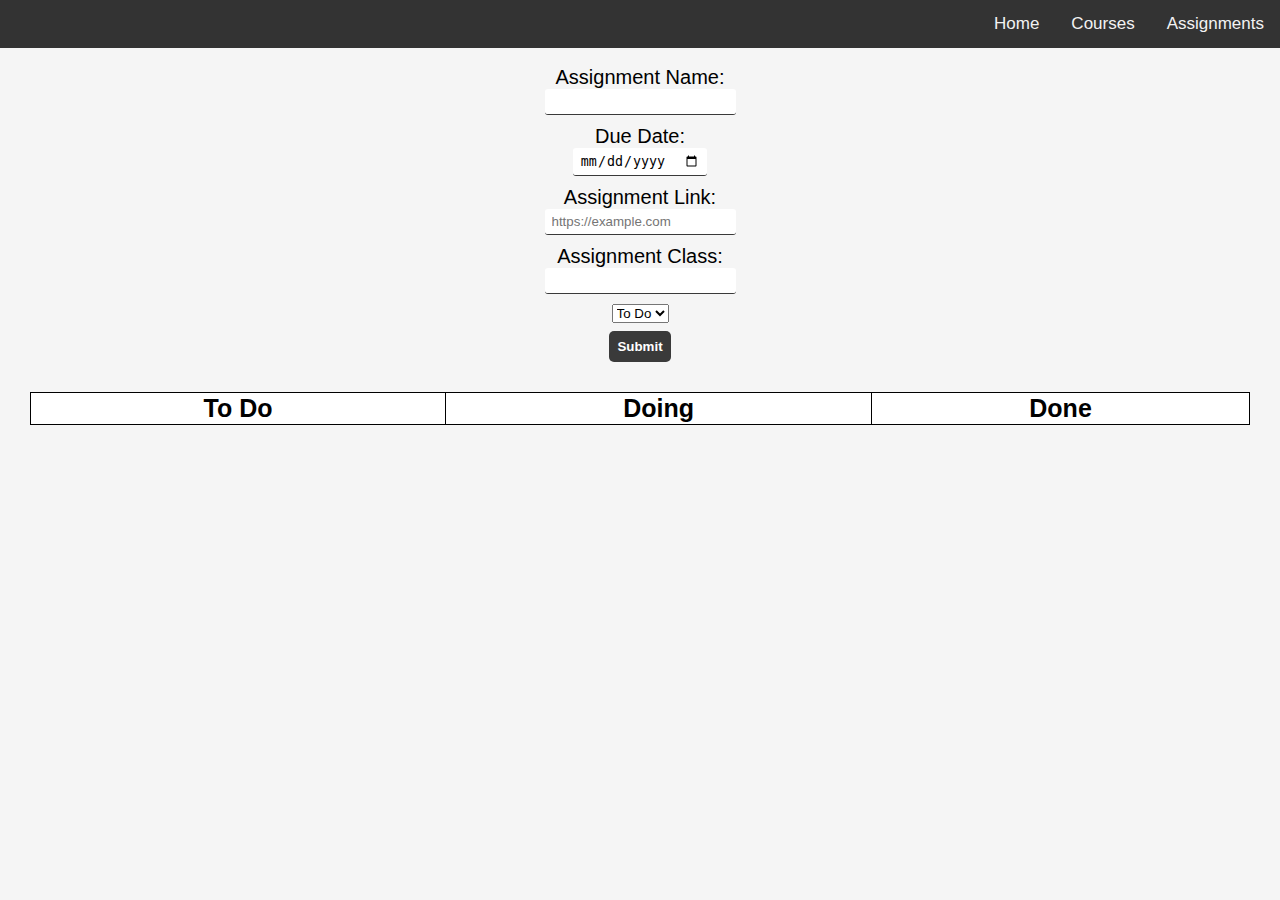
==== assignments.html @ 19c234ce "don't even know" ====
<!DOCTYPE html>
<html>
  <head>
    <meta charset="utf-8">
    <meta name="viewport" content="width=device-width">
    <title>Assignments</title>
    <link href="assignments.css" rel="stylesheet" type="text/css" />
    <script src="script.js"></script>
    <script src="https://ajax.googleapis.com/ajax/libs/jquery/2.1.1/jquery.min.js"></script>
  </head>
  <body>
    <div class="topnav">
      <a class="active" href="../assignments.html">Assignments</a>
      <a href="/courses.html">Courses</a>
      <a href="/Login-SignUp-Page/HomePage.html">Home</a>
    </div>
    <div class="assign">
    <form>
      <br>
      <label for='AssignmentName'>Assignment Name:</label>
      <input class="textbox" type='text' id='AssignmentName' required name='AssignmentName'><br/>
      <label for= 'DueDate'>Due Date:</label> 
      <input class="textbox" type='date' id= 'DueDate' value="DueDate"><br/>
      <label for='AssignmentLink'>Assignment Link:</label>
      <input class="textbox" type='url' id='AssignmentLink' name='AssignmentLink' placeholder="https://example.com" pattern="*://.*"><br/>
      <label for='AssignmentClass'>Assignment Class:</label>
      <input class="textbox" type='text' id='AssignmentClass' name='AssignmentClass'><br/>
      <select name="dropdown" id="dropdown">
        <option value="To Do">To Do</option>
        <option value="Doing">Doing</option>
        <option value="Done">Done</option>
      </select>
      <br>
      <input class="button" type="button" value="Submit" id= 'submit'onclick='sub()' >
    </form>
    </div>
  <div class="list"> 
    <table id="table" style="width:100%">
    <tr>
      <th>To Do</th>
      <th>Doing</th>
      <th>Done</th> 
    </tr>
    </table>
  </body>
</html>
---- assignments.css ----
.form {
padding: auto; 
margin: auto;
margin-top: 15px;
text-align: center; 
}
html {
  height: 100%;
  }
.assign {
padding: auto; 
margin: auto;
}

.list {
padding: auto; 
margin: 30px;
}

th {
  font-weight: bold;
  font-size: 25px;
}

td {
  font-size: 21px;
  padding: 2px;
}

.hide {
  display: none;
}

.myDIV:hover + .hide {
  display: block;
  color: black;
}

label {
  display: block;
  text-align: center;
  font-size: 20px;
  margin: auto;
  padding: auto;
}
.textbox {
 border: none;
    border-bottom: 1px solid #3a3a3a;
    margin-bottom: 10px;
    border-radius: 3px;
    outline: none;
    padding: 5px 7px 5px 7px;
}
body {
    margin: 0px;
    display: grid;
    font-family: Arial;
    text-align: center;
    align-items: center;
    background-color:whitesmoke;
}

.button {
    margin-top: 8px;
    padding: 8px;
    border: none;
    border-radius: 5px;
    color: white;
    font-weight: bold;
    background-color: #3a3a3a;
    cursor: pointer;
    outline: none;
  }


table, th, td {
  border: 1px solid black;
  border-collapse: collapse;
  text-align: center;
 
  background-color: rgb(255, 255, 255);
}
.topnav {
  overflow: hidden;
  background-color: #333;
}

.topnav a {
  float: right;
  color: #f2f2f2;
  text-align: center;
  padding: 14px 16px;
  text-decoration: none;
  font-size: 17px;
}

.topnav a:hover {
  background-color: #ddd;
  color: rgb(62, 57, 57);
}
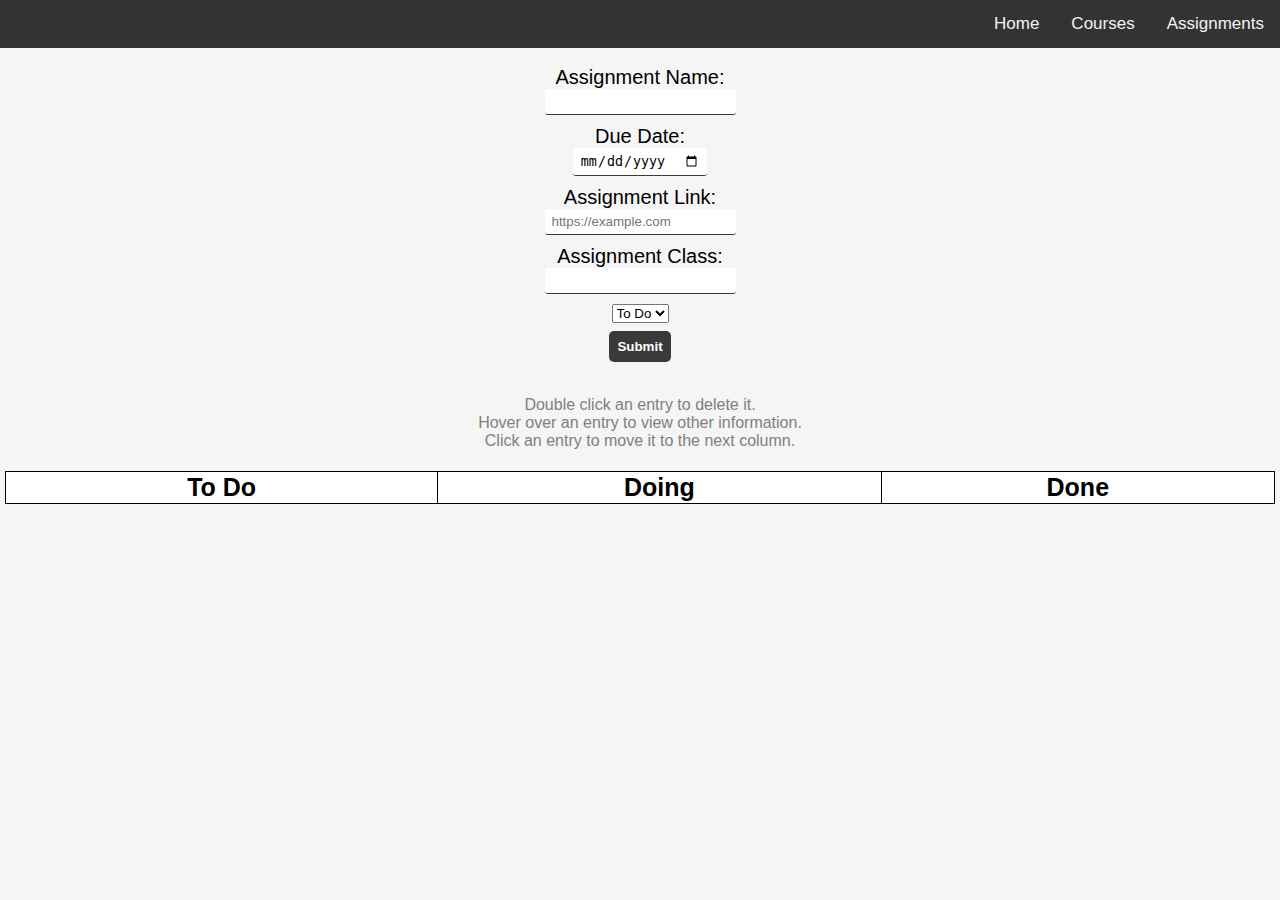
==== commit 343d36f1: "Assignment works" ====
--- a/assignments.html
+++ b/assignments.html
@@ -34,6 +34,13 @@
       <input class="button" type="button" value="Submit" id= 'submit'onclick='sub()' >
     </form>
     </div>
+    <br>
+    <p>Double click an entry to delete it.
+    <br>
+    Hover over an entry to view other information.
+    <br>
+    Click an entry to move it to the next column.
+    </p>
   <div class="list"> 
     <table id="table" style="width:100%">
     <tr>
--- a/assignments.css
+++ b/assignments.css
@@ -6,7 +6,7 @@
 }
 html {
   height: 100%;
-  }
+}
 .assign {
 padding: auto; 
 margin: auto;
@@ -14,7 +14,7 @@
 
 .list {
 padding: auto; 
-margin: 30px;
+margin: 5px;
 }
 
 th {
@@ -97,4 +97,8 @@
 .topnav a:hover {
   background-color: #ddd;
   color: rgb(62, 57, 57);
+}
+
+p {
+  color: gray;
 }